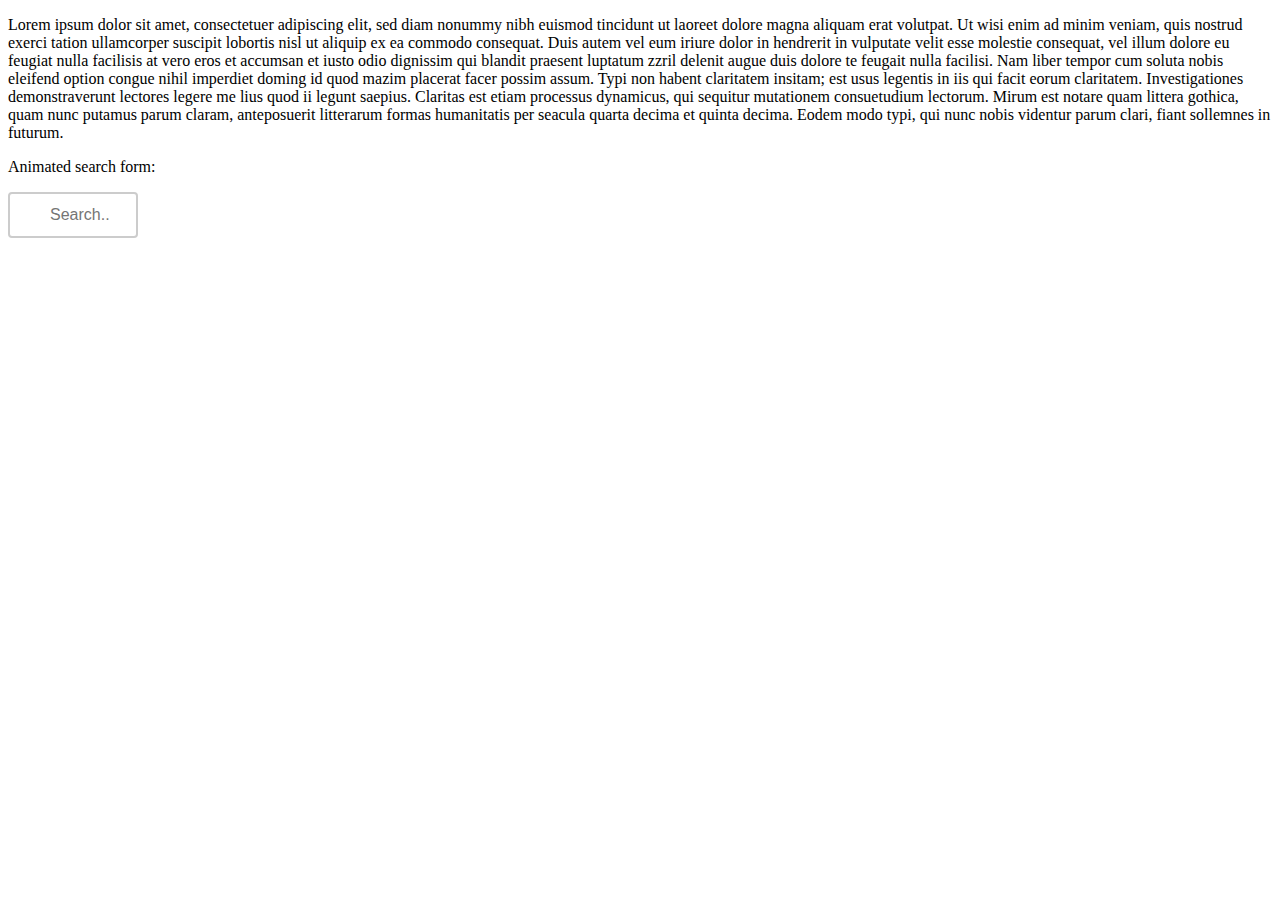
==== experience.html @ b7d0897f "first commit" ====
<!DOCTYPE html>
<html>
    <a href="index.html"></a>
    <p>Lorem ipsum dolor sit amet, consectetuer adipiscing elit,
    sed diam nonummy nibh euismod tincidunt ut laoreet dolore
    magna aliquam erat volutpat. Ut wisi enim ad minim veniam,
    quis nostrud exerci tation ullamcorper suscipit lobortis nisl
    ut aliquip ex ea commodo consequat. Duis autem vel eum iriure
    dolor in hendrerit in vulputate velit esse molestie consequat,
    vel illum dolore eu feugiat nulla facilisis at vero eros et
    accumsan et iusto odio dignissim qui blandit praesent luptatum
    zzril delenit augue duis dolore te feugait nulla facilisi.
    Nam liber tempor cum soluta nobis eleifend option congue
    nihil imperdiet doming id quod mazim placerat facer possim
    assum. Typi non habent claritatem insitam; est usus legentis
    in iis qui facit eorum claritatem. Investigationes
    demonstraverunt lectores legere me lius quod ii legunt saepius.
    Claritas est etiam processus dynamicus, qui sequitur mutationem
    consuetudium lectorum. Mirum est notare quam littera gothica,
    quam nunc putamus parum claram, anteposuerit litterarum formas
    humanitatis per seacula quarta decima et quinta decima. Eodem
    modo typi, qui nunc nobis videntur parum clari, fiant sollemnes
    in futurum. </p>
     
    <head>
<style>
input[type=text] {
    width: 130px;
    box-sizing: border-box;
    border: 2px solid #ccc;
    border-radius: 4px;
    font-size: 16px;
    background-color: white;
    background-image: url('searchicon.png');
    background-position: 10px 10px;
    background-repeat: no-repeat;
    padding: 12px 20px 12px 40px;
    -webkit-transition: width 0.4s ease-in-out;
    transition: width 0.4s ease-in-out;
}

input[type=text]:focus {
    width: 100%;
}
</style>
</head>
<body>

<p>Animated search form:</p>

<form>
  <input type="text" name="search" placeholder="Search..">
</form>

</html>
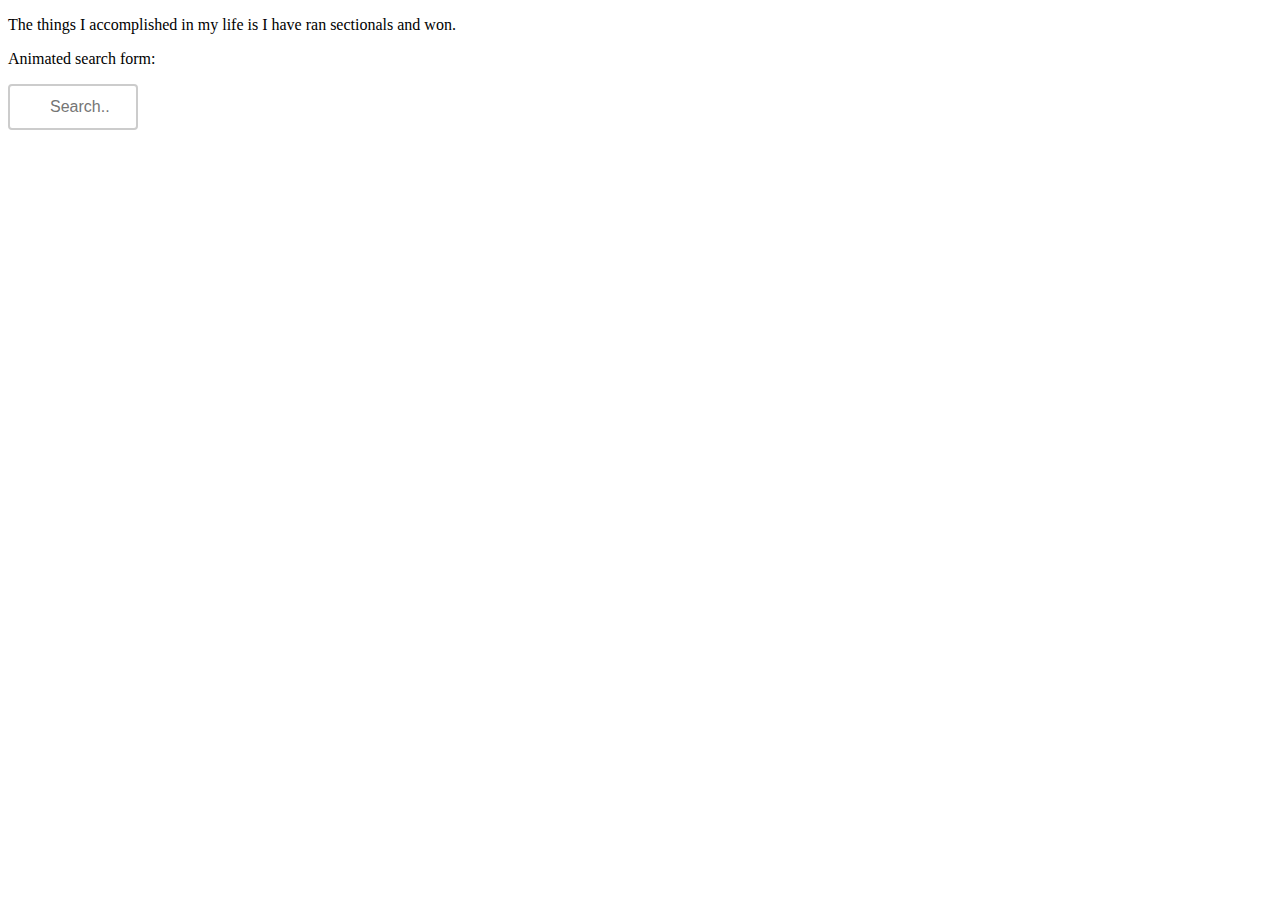
==== commit 2c943bdc: "updated experience" ====
--- a/experience.html
+++ b/experience.html
@@ -1,26 +1,7 @@
 <!DOCTYPE html>
 <html>
     <a href="index.html"></a>
-    <p>Lorem ipsum dolor sit amet, consectetuer adipiscing elit,
-    sed diam nonummy nibh euismod tincidunt ut laoreet dolore
-    magna aliquam erat volutpat. Ut wisi enim ad minim veniam,
-    quis nostrud exerci tation ullamcorper suscipit lobortis nisl
-    ut aliquip ex ea commodo consequat. Duis autem vel eum iriure
-    dolor in hendrerit in vulputate velit esse molestie consequat,
-    vel illum dolore eu feugiat nulla facilisis at vero eros et
-    accumsan et iusto odio dignissim qui blandit praesent luptatum
-    zzril delenit augue duis dolore te feugait nulla facilisi.
-    Nam liber tempor cum soluta nobis eleifend option congue
-    nihil imperdiet doming id quod mazim placerat facer possim
-    assum. Typi non habent claritatem insitam; est usus legentis
-    in iis qui facit eorum claritatem. Investigationes
-    demonstraverunt lectores legere me lius quod ii legunt saepius.
-    Claritas est etiam processus dynamicus, qui sequitur mutationem
-    consuetudium lectorum. Mirum est notare quam littera gothica,
-    quam nunc putamus parum claram, anteposuerit litterarum formas
-    humanitatis per seacula quarta decima et quinta decima. Eodem
-    modo typi, qui nunc nobis videntur parum clari, fiant sollemnes
-    in futurum. </p>
+    <p>The things I accomplished in my life is I have ran sectionals and won. </p>
      
     <head>
 <style>
